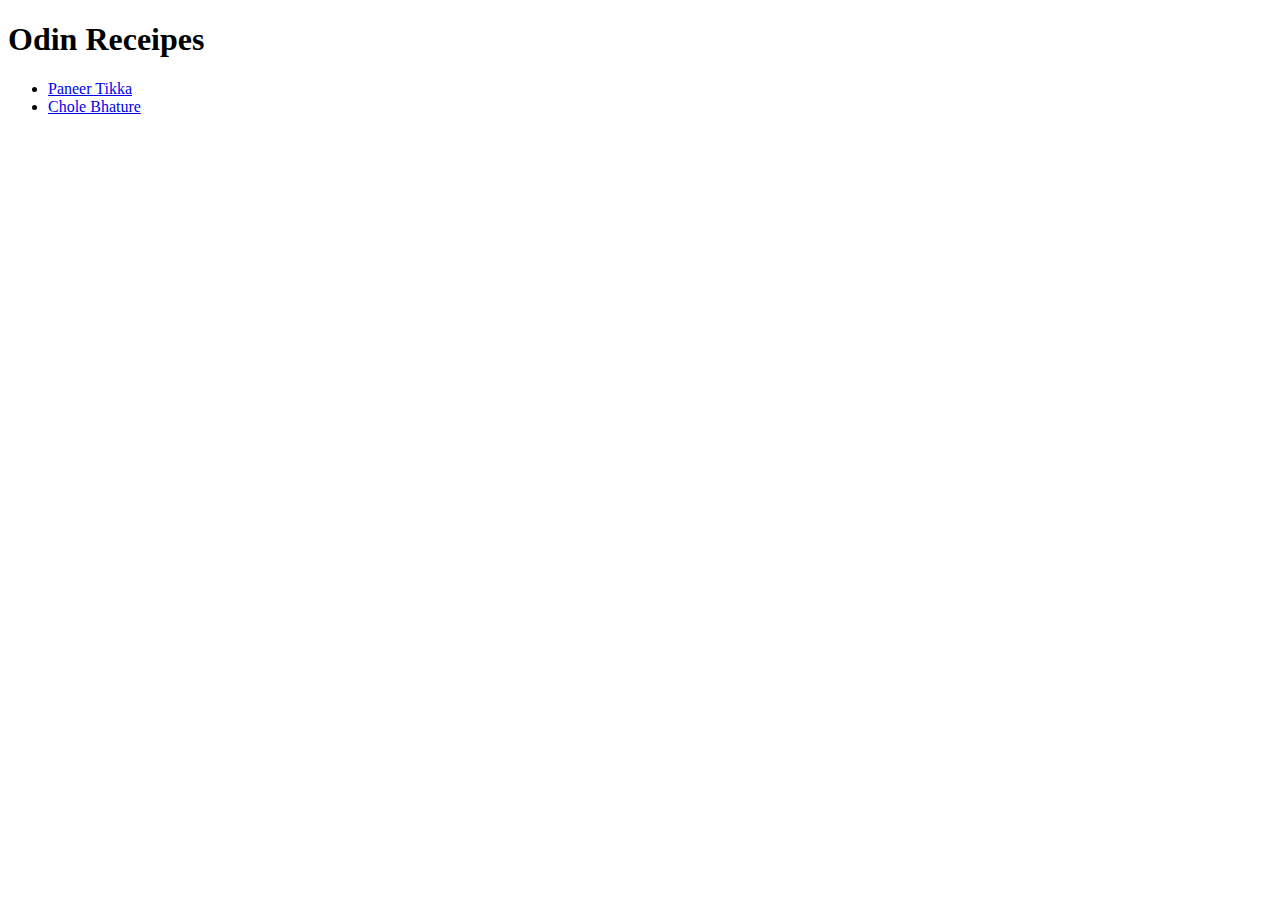
==== index.html @ f33ad96e "Add index.html" ====
<!-- Paneer Tikka Masala , Chole Bhature , Pav Bhaji , Dosa , Veg Biryani -->

<!DOCTYPE html>
<html lang="en">
    <head>
        <meta charset="UTF-8">
        <title> Project: Receipes </title>
    </head>
    <body>
        <h1> Odin Receipes </h1>
        <ul>
            <li> <a href="../OdinReceipes/receipes/paneer.html ">Paneer Tikka </a> </li>
            <li> <a href="../OdinReceipes/receipes/chole.html" > Chole Bhature  </a> </li>
            
        </ul>
    </body>
</html>
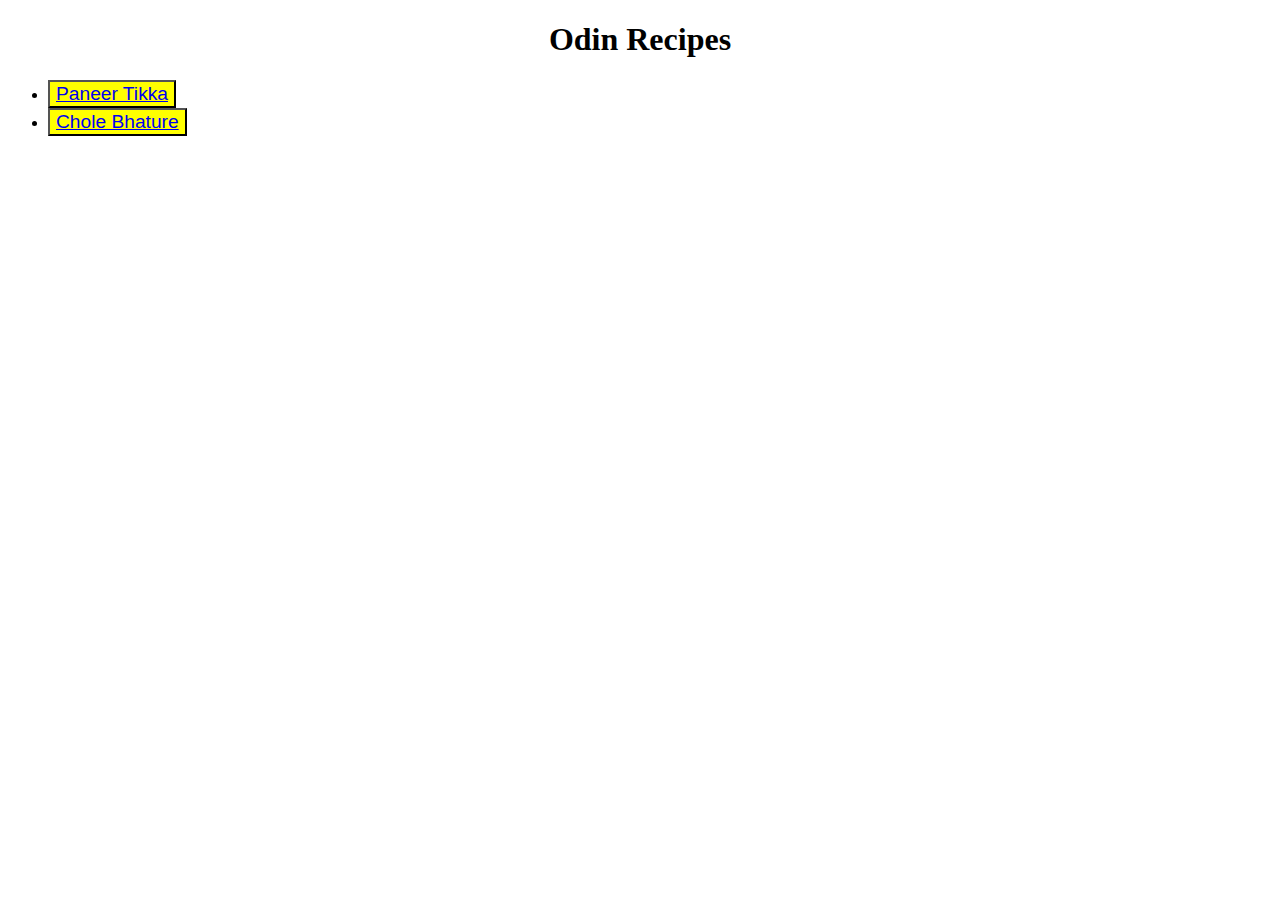
==== commit 0583b884: "Adding styles" ====
--- a/index.html
+++ b/index.html
@@ -7,10 +7,11 @@
         <title> Project: Receipes </title>
     </head>
     <body>
-        <h1> Odin Receipes </h1>
+        <link rel="stylesheet" href="style.css" >
+        <h1 class="one"> Odin Recipes</h1>
         <ul>
-            <li> <a href="../OdinReceipes/receipes/paneer.html ">Paneer Tikka </a> </li>
-            <li> <a href="../OdinReceipes/receipes/chole.html" > Chole Bhature  </a> </li>
+            <li> <button class="two"> <a href="receipes/paneer.html ">Paneer Tikka </a> </button></li>
+            <li> <button class="two three">  <a href="receipes/chole.html" > Chole Bhature  </a> </button> </li>
             
         </ul>
     </body>
--- a/style.css
+++ b/style.css
@@ -0,0 +1,11 @@
+.one {
+    font-size: xx-large;
+    font-weight: bolder;
+    font-family: Cambria, Cochin, Georgia, Times, 'Times New Roman', serif;
+    text-align: center;
+}
+.two {
+    background-color: yellow;
+    font-size: larger;
+    font-family: 'Franklin Gothic Medium', 'Arial Narrow', Arial, sans-serif;
+}